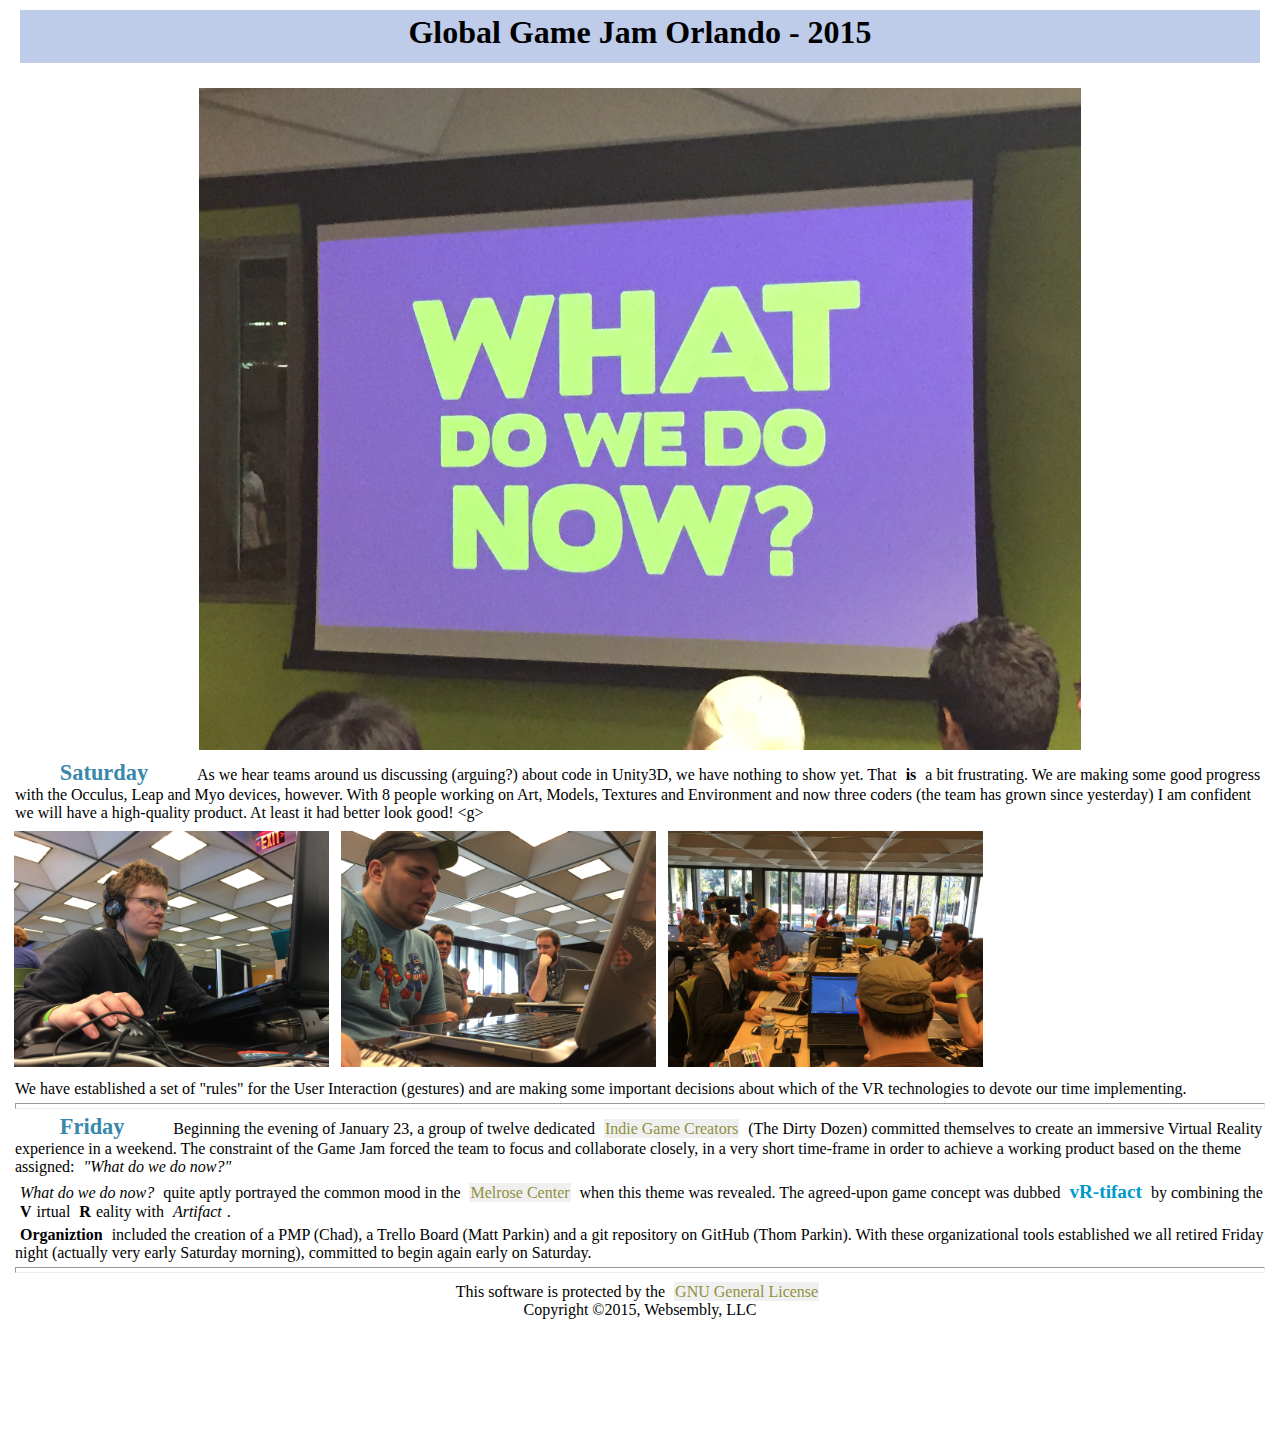
==== DOGGJ15.html @ 0035c7d5 "Second edition with a Logo screen and some of the concept art." ====
<html>
  <head><title>Unity 3D Labs</title>
    <link href="style.css" rel="stylesheet">
  </head>
  <body>
    <header>
    <h1><a href="http://globalgamejam.org/2014/jam-sites/downtown-orlando-global-game-jam" target="_blank">Global Game Jam Orlando - 2015</a></h1>
    </header>
<div class="wrapper">
  <img class="cover" src="TheTheme.jpg" />
  <p><span class="date indent">Saturday</span>As we hear teams around us discussing (arguing?) about code in Unity3D, we have nothing to show yet.  That <strong>is</strong> a bit frustrating.  We are making some good progress with the Occulus, Leap and Myo devices, however.  With 8 people working on Art, Models, Textures and Environment and now three coders (the team has grown since yesterday) I am confident we will have a high-quality product.  At least it had better look good! &lt;g&gt;</p>
  <img class="snapshot" src="IntenseModeling.jpg" />
  <img class="snapshot" src="MattThomZach.jpg" />
  <img class="snapshot" src="ArtistsAtWork.jpg" />
  <p>We have established a set of "rules" for the User Interaction (gestures) and are making some important decisions about which of the VR technologies to devote our time implementing.</p>
  <hr />
  
    <p><span class="date indent">Friday</span>Beginning the evening of January 23, a group of twelve dedicated <a href="http://en.wikipedia.org/wiki/Independent_video_game_development" target="_blank">Indie Game Creators</a> (The Dirty Dozen) committed themselves to create an immersive Virtual Reality experience in a weekend.  The constraint of the Game Jam forced the team to focus and collaborate closely, in a very short time-frame in order to achieve a working product based on the theme assigned: <em>"What do we do now?"</em>
    <p><em>What do we do now?</em> quite aptly portrayed the common mood in the <a href="http://tic.ocls.info/audio/" target="_blank">Melrose Center</a> when this theme was revealed.  The agreed-upon game concept was dubbed <strong class="vrtifact">vR-tifact</strong> by combining the <strong>V</strong>irtual <strong>R</strong>eality with <em>Artifact</em>.
  <p><strong>Organiztion</strong> included the creation of a PMP (Chad), a Trello Board (Matt Parkin) and a git repository on GitHub (Thom Parkin).  With these organizational tools established we all retired Friday night (actually very early Saturday morning), committed to begin again early on Saturday.</p>

<hr />
  <div class="push"></div>
    </div>
<div class="footer"><p>This software is protected by the <a href="GNULicense.html" target="_blank">GNU General License</a><br />Copyright &copy;2015, Websembly, LLC</p></div>
  </body>
</html>
---- style.css ----
html, body {
  font-family: Verdana, Sans serif;
}

h1 a, h1 a:visited {
  text-decoration: none;
  color: inherit;
}

h1 {
  text-align: center;
  padding-top: 4px;
  padding-bottom: 12px;
  background-color: #BECBE9;
}

header {
  padding-bottom: 10px;
}

hr {
  padding-top: 4px;
}

p > a, p > a:link, p > a:visited {
  text-decoration: none;
  color: #909040;
  background-color: rgb(240, 240, 240);
  border: 1px solid rgb(240, 240, 240);
}

p > a:hover {
  background-color: inherit;
  border: 1px solid rgb(240, 240, 240);
}

img.snapshot {
  width: 25%;
  display: inline;
  padding: 2px;
  margin: 2px;
}

img.cover {
  width: 70%;
  margin-left: 15%;
  height: auto;
  z-index: -10;
  object-fit: cover;
}

.vrtifact {
  font-size: 120%;
  color: #09c;
}
.indent {
  margin-left: 2em;
  margin-right: 2em;
  margin-bottom: 2em;
}

.date {
  padding-left: none;
  padding-right: 4px;
  font-weight: bold;
  font-size: 140%;
  color: #3988AC;
}

/*

Sticky Footer by Ryan Fait
http://ryanfait.com/

*/
* {
    margin: 5px;
}
html, body {
    height: 100%;
}
.wrapper {
    min-height: 100%;
    height: auto !important; /* This line and the next line are not necessary unless you need IE6 support */
    height: 100%;
    margin: 0 auto -155px; /* the bottom margin is the negative value of the footer's height */
}
.footer, .push {
    height: 155px; /* .push must be the same height as .footer */
  text-align: center;
}
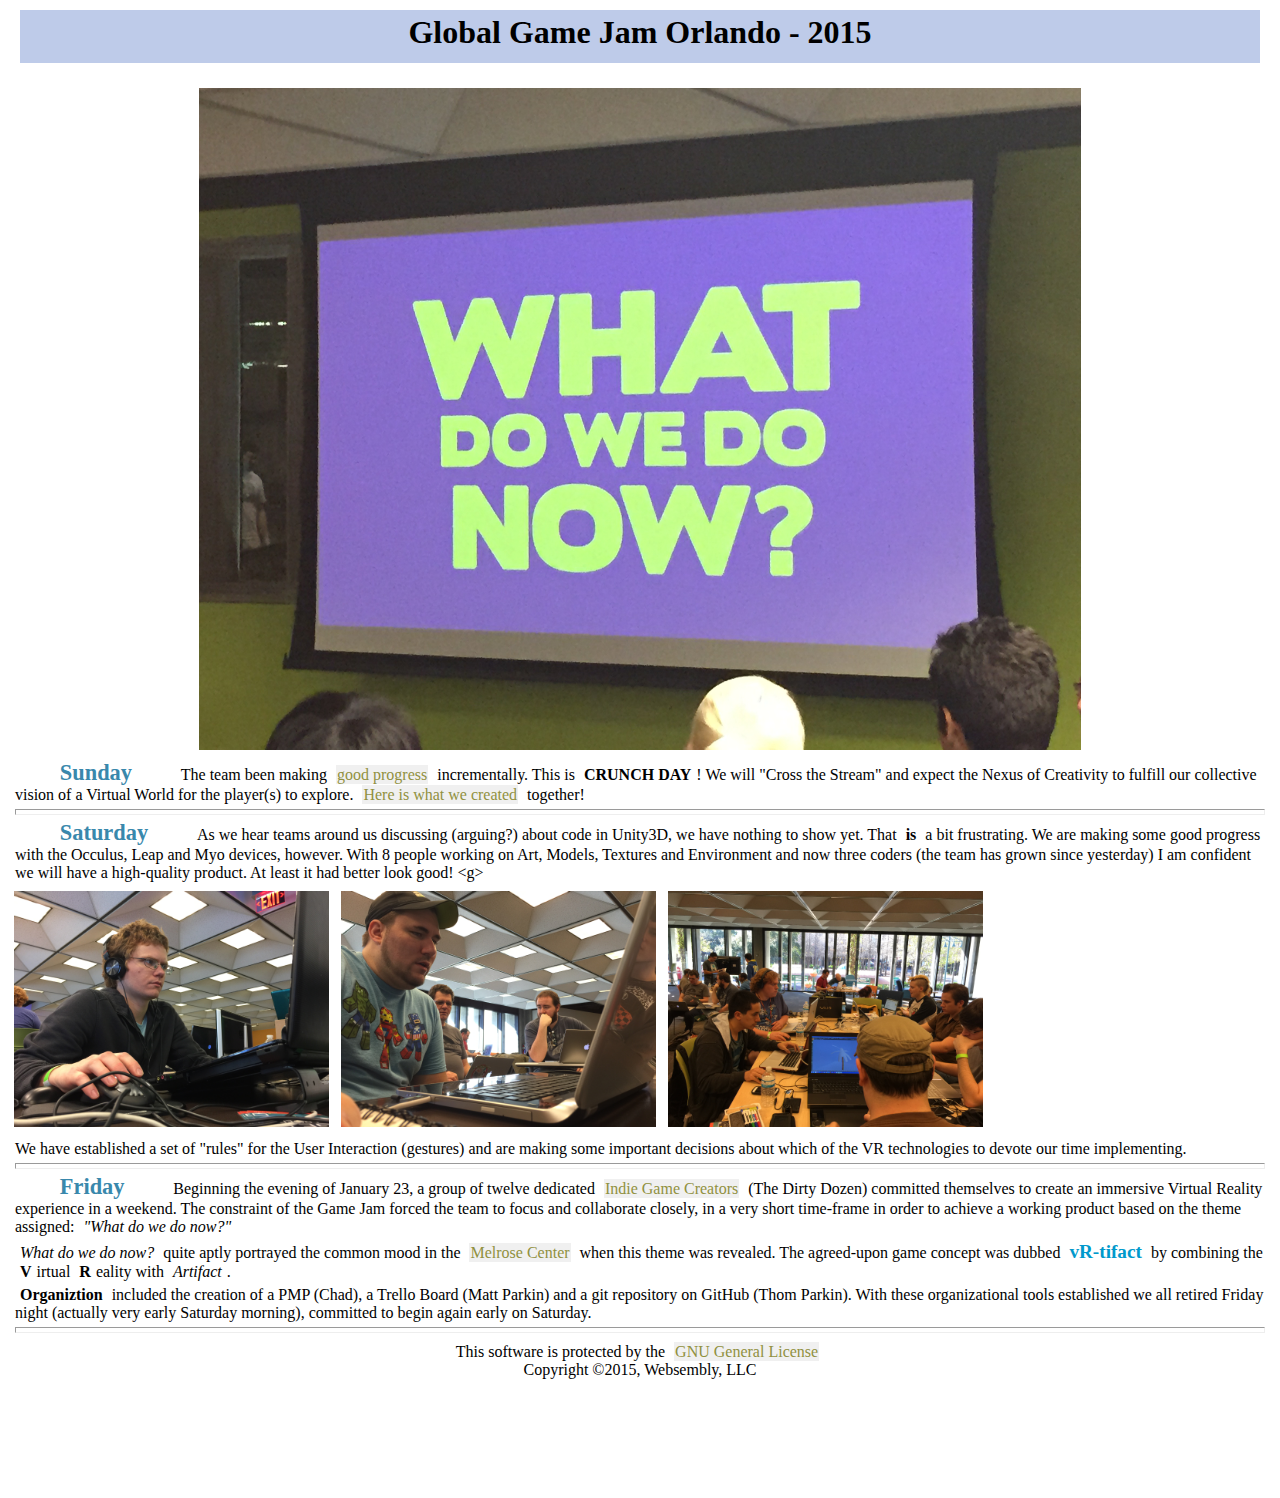
==== commit bfc532ae: "Updated all Global Game Jam team content" ====
--- a/DOGGJ15.html
+++ b/DOGGJ15.html
@@ -8,6 +8,9 @@
     </header>
 <div class="wrapper">
   <img class="cover" src="TheTheme.jpg" />
+  <p />
+  <p><span class="date indent">Sunday</span>The team been making <a href="index.html" target="_blank">good progress</a> incrementally.  This is <strong>CRUNCH DAY</strong>!  We will "Cross the Stream" and expect the Nexus of Creativity to fulfill our collective vision of a Virtual World for the player(s) to explore.  <a href="VRtifact.html">Here is what we created</a> together!</p>
+    <hr />
   <p><span class="date indent">Saturday</span>As we hear teams around us discussing (arguing?) about code in Unity3D, we have nothing to show yet.  That <strong>is</strong> a bit frustrating.  We are making some good progress with the Occulus, Leap and Myo devices, however.  With 8 people working on Art, Models, Textures and Environment and now three coders (the team has grown since yesterday) I am confident we will have a high-quality product.  At least it had better look good! &lt;g&gt;</p>
   <img class="snapshot" src="IntenseModeling.jpg" />
   <img class="snapshot" src="MattThomZach.jpg" />
